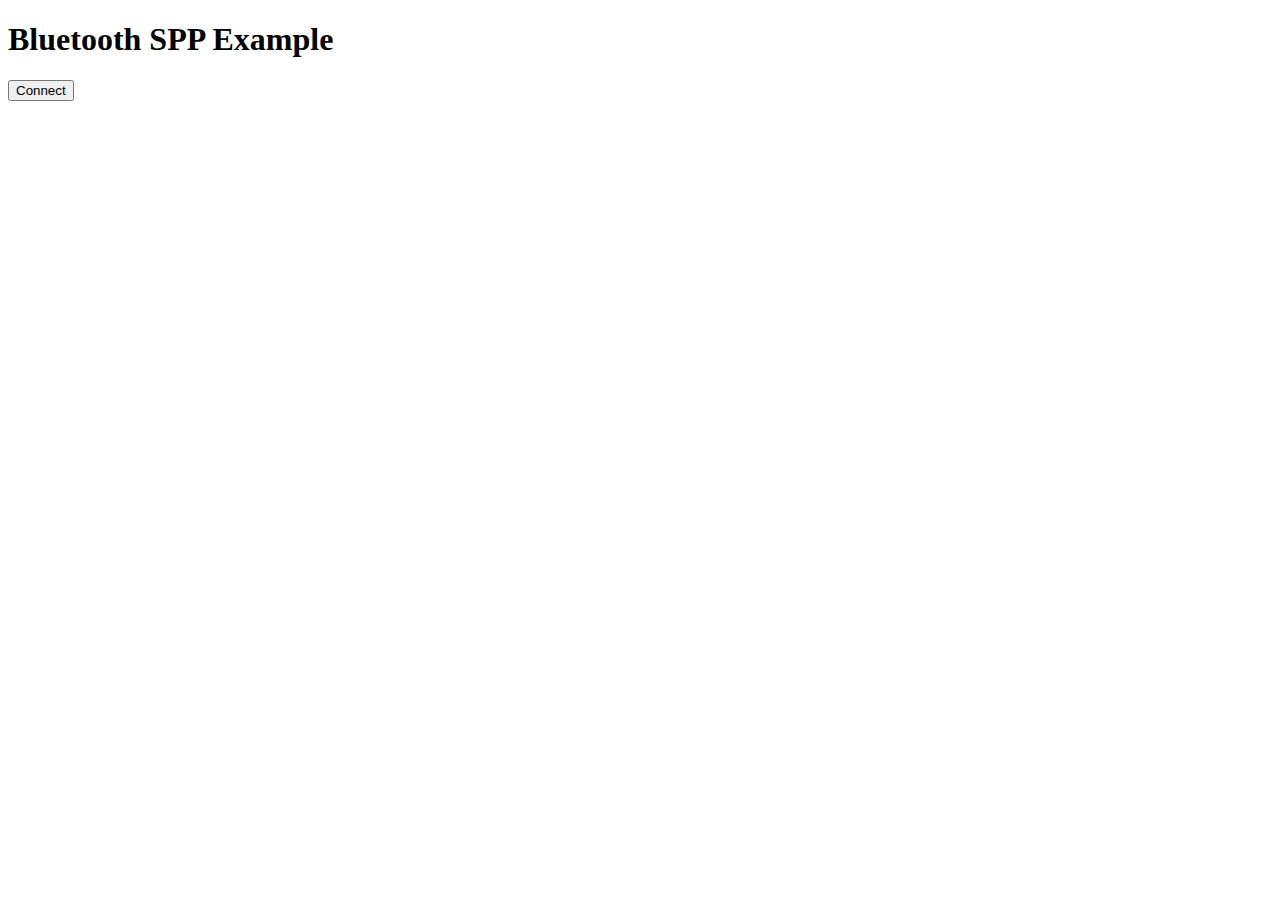
==== lol/index.html @ 9f3fa9f1 "das" ====
<!DOCTYPE html>
<html lang="en">
<head>
    <meta charset="UTF-8">
    <meta name="viewport" content="width=device-width, initial-scale=1.0">
    <title>Bluetooth SPP Example</title>
</head>
<body>
    <h1>Bluetooth SPP Example</h1>
    <button id="connectButton">Connect</button>
    <pre id="output"></pre>

    <script>
        console.log = function (...data) {
            data.forEach((d) => document.writeln(`Log: ${d}<br>`))
        }
        document.getElementById('connectButton').addEventListener('click', async () => {
            try {
                // Request the Bluetooth device
                const device = await navigator.bluetooth.requestDevice({
                    acceptAllDevices: true,
                    optionalServices: ['battery_service'] // Example optional service
                });

                console.log('Connected to device:', device);

                // Get the Serial Port service
                const server = await device.gatt.connect();
                const service = await server.getPrimaryService('serial');

                // Get the characteristic for reading data
                const characteristic = await service.getCharacteristic('tx');

                // Enable notifications to receive data
                await characteristic.startNotifications().then(char => {
                    char.addEventListener('characteristicvaluechanged', handleData);
                });

            } catch (error) {
                console.log('Error: ', error);
            }
        });

        function handleData(event) {
            const data = new TextDecoder().decode(event.target.value);
            document.getElementById('output').textContent += data;
        }
    </script>
</body>
</html>
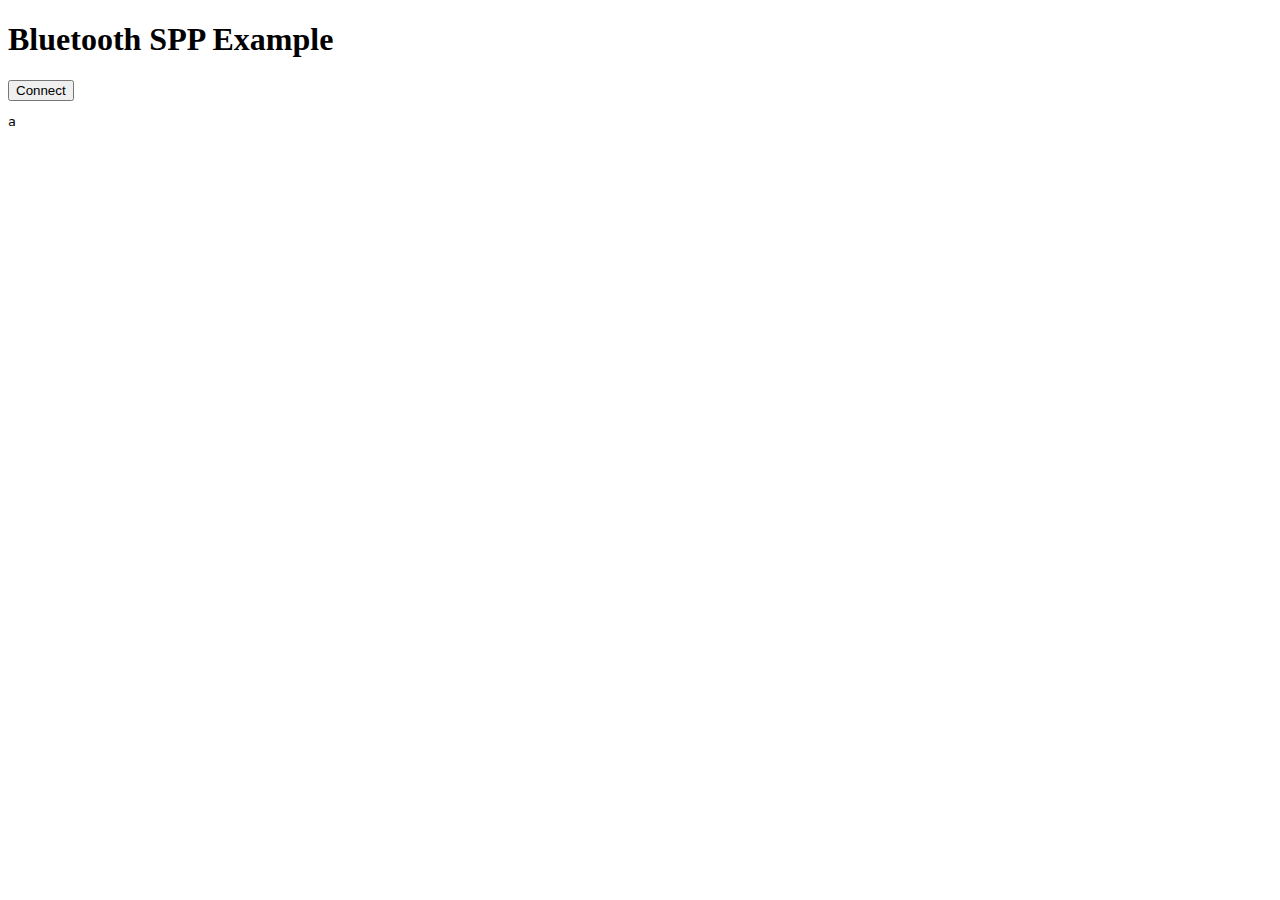
==== commit b449a682: "s" ====
--- a/lol/index.html
+++ b/lol/index.html
@@ -8,36 +8,48 @@
 <body>
     <h1>Bluetooth SPP Example</h1>
     <button id="connectButton">Connect</button>
-    <pre id="output"></pre>
+    <pre id="output">a</pre>
 
     <script>
         console.log = function (...data) {
-            data.forEach((d) => document.writeln(`Log: ${d}<br>`))
+            document.write("Log: ")
+            data.forEach((d) => {
+                if (typeof d == Array) {
+                    document.write(d, `<br>`)
+                    d.forEach((t) => document.write(t, `<br>`))
+                }
+                document.write(d, `<br>`)
+            })
         }
         document.getElementById('connectButton').addEventListener('click', async () => {
             try {
-                // Request the Bluetooth device
+                // Request any Bluetooth device
                 const device = await navigator.bluetooth.requestDevice({
-                    acceptAllDevices: true,
-                    optionalServices: ['battery_service'] // Example optional service
+                    acceptAllDevices: true
                 });
 
                 console.log('Connected to device:', device);
 
-                // Get the Serial Port service
+                // Connect to the GATT server
                 const server = await device.gatt.connect();
-                const service = await server.getPrimaryService('serial');
 
-                // Get the characteristic for reading data
-                const characteristic = await service.getCharacteristic('tx');
+                // Get all primary services
+                const services = await server.getPrimaryServices();
 
-                // Enable notifications to receive data
-                await characteristic.startNotifications().then(char => {
-                    char.addEventListener('characteristicvaluechanged', handleData);
-                });
+                // Iterate over services and get characteristics
+                for (const service of services) {
+                    console.log('Service:', service.uuid);
+                    document.getElementById('output').textContent += `Service: ${service.uuid}\n`;
+
+                    const characteristics = await service.getCharacteristics();
+                    for (const characteristic of characteristics) {
+                        console.log('Characteristic:', characteristic.uuid);
+                        document.getElementById('output').textContent += `  Characteristic: ${characteristic.uuid}\n`;
+                    }
+                }
 
             } catch (error) {
-                console.log('Error: ', error);
+                console.error('Error:', error);
             }
         });
 
